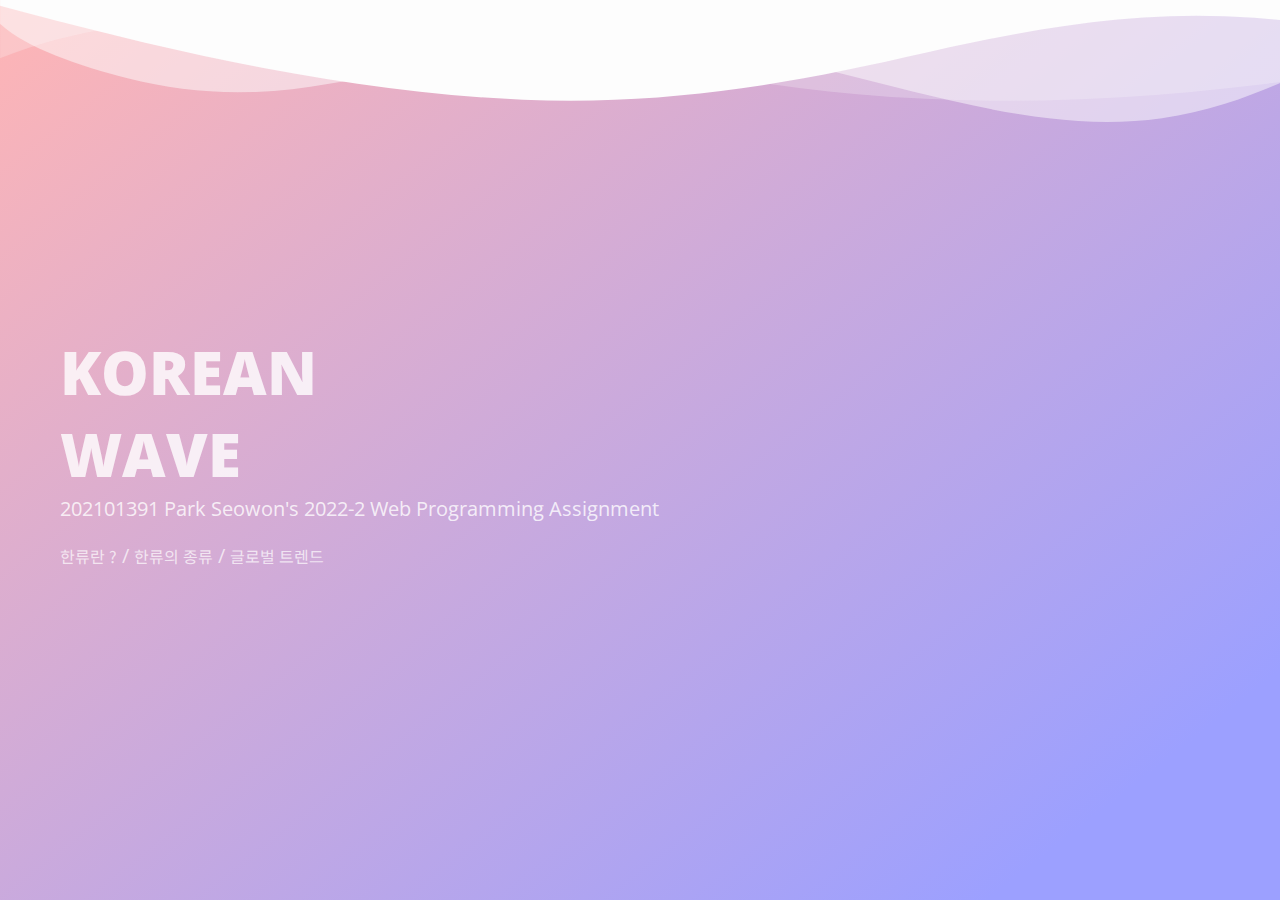
==== index.html @ 08f453ba "[add] index page, what page" ====
<!DOCTYPE html>
<html lang="en">
<head>
    <meta charset="UTF-8">
    <meta http-equiv="X-UA-Compatible" content="IE=edge">
    <meta name="viewport" content="width=device-width, initial-scale=1.0">
    <title>Korean Wave</title>
    <link rel="preconnect" href="https://fonts.googleapis.com">
    <link rel="preconnect" href="https://fonts.gstatic.com" crossorigin>
    <link href="https://fonts.googleapis.com/css2?family=Noto+Sans+KR:wght@100;300;400;500;700;900&family=Open+Sans:ital,wght@0,300;0,400;0,500;0,600;0,700;0,800;1,300;1,400;1,500;1,600;1,700;1,800&display=swap" rel="stylesheet">

    <link rel="stylesheet" href="/css/index.css">
    <link rel="stylesheet" href="/css/main.css">
</head>
<body>
    <div class="custom-shape-divider-top-1668397205">
        <svg data-name="Layer 1" xmlns="http://www.w3.org/2000/svg" viewBox="0 0 1200 120" preserveAspectRatio="none">
            <path d="M0,0V46.29c47.79,22.2,103.59,32.17,158,28,70.36-5.37,136.33-33.31,206.8-37.5C438.64,32.43,512.34,53.67,583,72.05c69.27,18,138.3,24.88,209.4,13.08,36.15-6,69.85-17.84,104.45-29.34C989.49,25,1113-14.29,1200,52.47V0Z" opacity=".25" class="shape-fill"></path>
            <path d="M0,0V15.81C13,36.92,27.64,56.86,47.69,72.05,99.41,111.27,165,111,224.58,91.58c31.15-10.15,60.09-26.07,89.67-39.8,40.92-19,84.73-46,130.83-49.67,36.26-2.85,70.9,9.42,98.6,31.56,31.77,25.39,62.32,62,103.63,73,40.44,10.79,81.35-6.69,119.13-24.28s75.16-39,116.92-43.05c59.73-5.85,113.28,22.88,168.9,38.84,30.2,8.66,59,6.17,87.09-7.5,22.43-10.89,48-26.93,60.65-49.24V0Z" opacity=".5" class="shape-fill"></path>
            <path d="M0,0V5.63C149.93,59,314.09,71.32,475.83,42.57c43-7.64,84.23-20.12,127.61-26.46,59-8.63,112.48,12.24,165.56,35.4C827.93,77.22,886,95.24,951.2,90c86.53-7,172.46-45.71,248.8-84.81V0Z" class="shape-fill"></path>
        </svg>
    </div>
    <section>
        <main>
            <h1 id="tit1">KOREAN</h1>
            <h1 id="tit2">WAVE</h1>
            <div>
                202101391 Park Seowon's 2022-2 Web Programming Assignment 
            </div>
        </main>
        <nav>
            <a href="what.html" class="ko">한류란 ?</a> /
            <a href="#" class="ko">한류의 종류</a> /
            <a href="#" class="ko">글로벌 트렌드</a>
        </nav>
        <!-- <img src="/img/offload(1).svg"> -->
    </section>
    
</body>
</html>
---- css/index.css ----
*{
    margin: 0
}
html, body{
    width: 100%;
    font-size: 20px;
    height: 100%;
}

.ko{
    font-family: 'Noto Sans KR', sans-serif;
}

body{
    background: rgb(255,181,181);
    background: linear-gradient(142deg, rgba(255,181,181,1) 0%, rgba(156,160,255,1) 88%);
    font-family: 'Open Sans', sans-serif;
}

.custom-shape-divider-top-1668397104 {
    position: absolute;
    top: 0;
    left: 0;
    width: 100%;
    overflow: hidden;
    line-height: 0;
}

.custom-shape-divider-top-1668397205 {
    position: absolute;
    top: 0;
    left: 0;
    width: 100%;
    overflow: hidden;
    line-height: 0;
}

.custom-shape-divider-top-1668397205 svg {
    position: relative;
    display: block;
    width: calc(197% + 1.3px);
    height: 133px;
    transform: rotateY(180deg);
}

.custom-shape-divider-top-1668397205 .shape-fill {
    fill: #FDFDFD;
}

section{
    color: rgba(255, 255, 255,.8);
    height: 100%;
    display: flex;
    flex-direction: column;;
    justify-content: center;
    padding: 0 3rem;
}

nav{
    margin-top: 1rem;
    color: rgba(255, 255, 255,.7);
}
nav a,
nav a:visited{
    color: rgba(255, 255, 255,.7);
    text-decoration: none;
    font-size: .8rem;
}
nav a:hover{
    color:rgba(255, 255, 255)
}

#tit1, #tit2{
    font-size: 3rem;
    font-weight: 800;
}
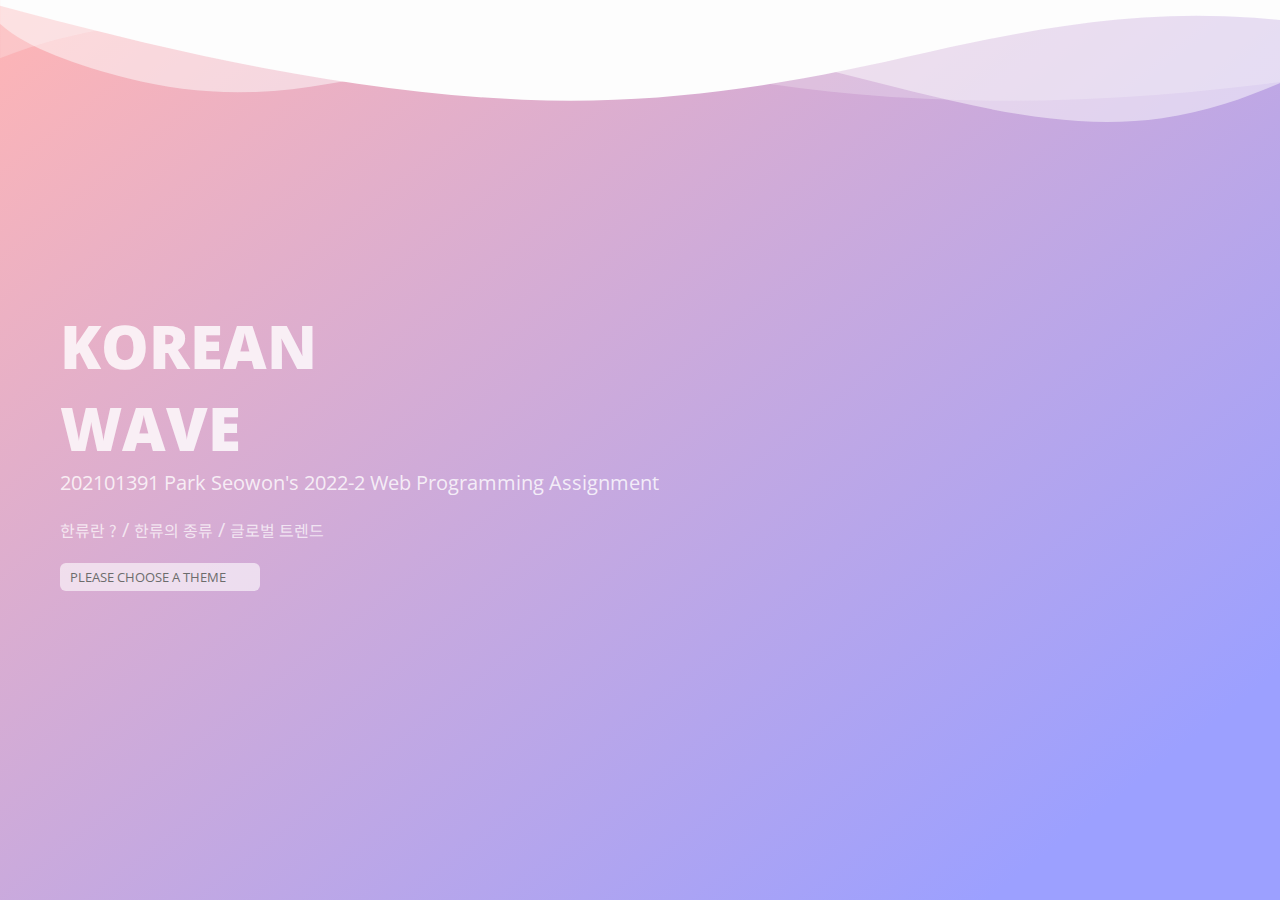
==== commit f9239ffc: "[add] toggle js" ====
--- a/index.html
+++ b/index.html
@@ -10,7 +10,7 @@
     <link href="https://fonts.googleapis.com/css2?family=Noto+Sans+KR:wght@100;300;400;500;700;900&family=Open+Sans:ital,wght@0,300;0,400;0,500;0,600;0,700;0,800;1,300;1,400;1,500;1,600;1,700;1,800&display=swap" rel="stylesheet">
 
     <link rel="stylesheet" href="/css/index.css">
-    <link rel="stylesheet" href="/css/main.css">
+    <link rel="stylesheet" href="/css/select.css">
 </head>
 <body>
     <div class="custom-shape-divider-top-1668397205">
@@ -30,11 +30,18 @@
         </main>
         <nav>
             <a href="what.html" class="ko">한류란 ?</a> /
-            <a href="#" class="ko">한류의 종류</a> /
-            <a href="#" class="ko">글로벌 트렌드</a>
+            <a href="sep.html" class="ko">한류의 종류</a> /
+            <a href="global.html" class="ko">글로벌 트렌드</a>
         </nav>
-        <!-- <img src="/img/offload(1).svg"> -->
+        <div class="select">
+            <button class="theme">PLEASE CHOOSE A THEME</button>
+            <ul class="listbox" id="listbox">
+                <li><button class="option">Plain</button></li>
+                <li><button class="option">Dark</button></li>
+                <li><button class="option">Korea</button></li>
+            </ul>
+        </div>
     </section>
-    
+    <script src="/js/toggle.js"></script>
 </body>
 </html>--- a/css/select.css
+++ b/css/select.css
@@ -0,0 +1,47 @@
+ul, button{
+    margin: 0;
+    padding: 0;
+}
+
+.theme{
+    font-family: 'Open Sans', sans-serif;
+    text-align: left;
+    margin-top: 1rem; margin-bottom: .2rem;
+    line-height: 1rem;
+    padding: .2rem .5rem;
+    width: 10rem;
+    background-color: rgb(255, 255, 255, .6);
+    color: rgb(108, 108, 108);
+    border: 0;
+    border-radius: .3rem;
+}
+.theme:focus{
+    border: 1px solid #7a7a7a;
+}
+
+.option{
+    color: rgb(129, 129, 129);
+    width: 10rem;
+    border-radius: .3rem;
+    text-align: left;
+    background: rgb(255, 255, 255, .4);
+    border: none;
+    line-height: 1rem;
+    padding: .2rem .5rem;
+    margin: .2rem 0;
+    box-sizing: border-box;
+}
+
+.option:hover{
+    background: #ffffff;
+    box-sizing: border-box;
+}
+
+.listbox{
+    display: none;
+
+}
+.select.active .listbox {
+    display:initial;
+    list-style: none;
+}
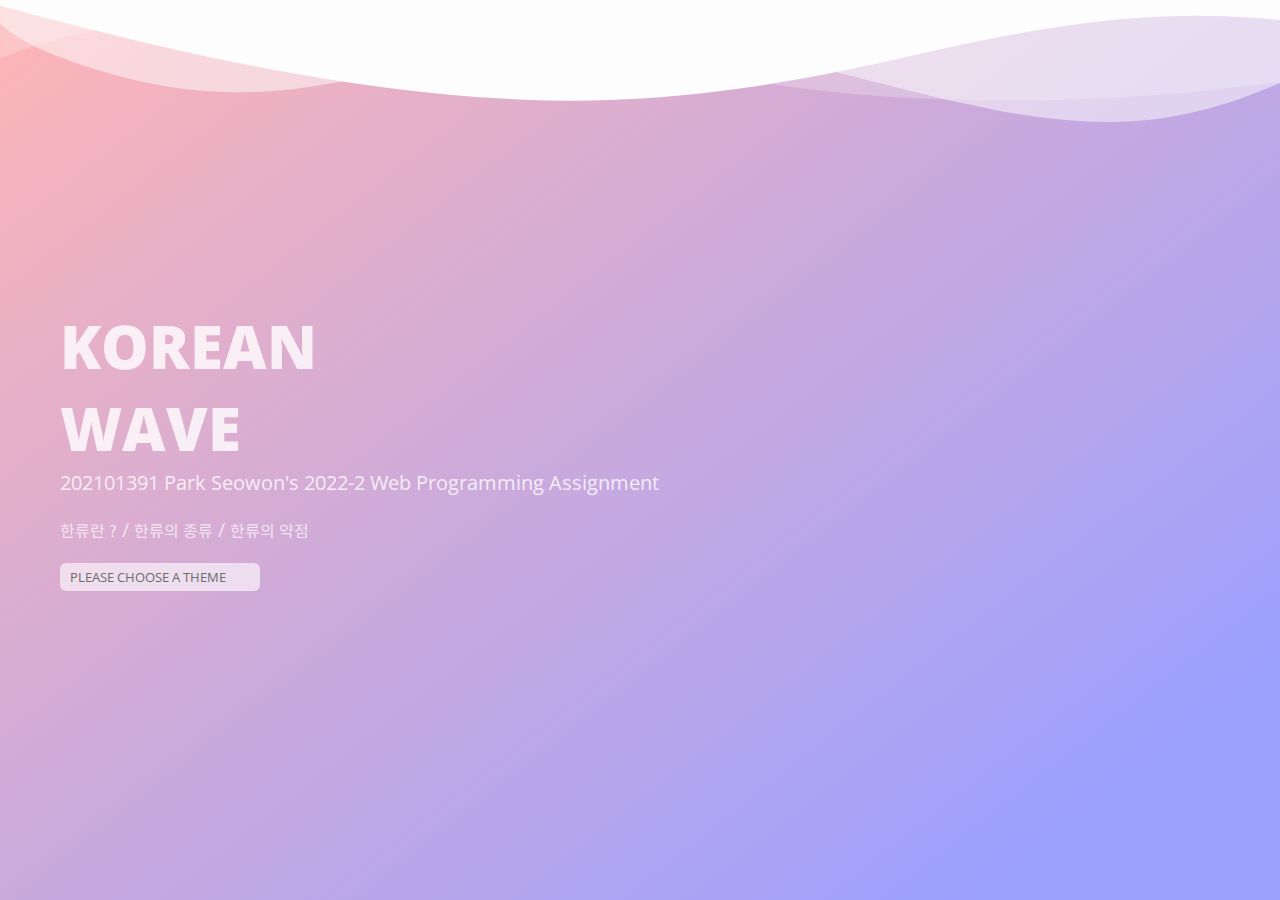
==== commit 97a9cbdd: "[update] content" ====
--- a/index.html
+++ b/index.html
@@ -9,8 +9,8 @@
     <link rel="preconnect" href="https://fonts.gstatic.com" crossorigin>
     <link href="https://fonts.googleapis.com/css2?family=Noto+Sans+KR:wght@100;300;400;500;700;900&family=Open+Sans:ital,wght@0,300;0,400;0,500;0,600;0,700;0,800;1,300;1,400;1,500;1,600;1,700;1,800&display=swap" rel="stylesheet">
 
-    <link rel="stylesheet" href="/css/index.css">
-    <link rel="stylesheet" href="/css/select.css">
+    <link rel="stylesheet" href="index.css">
+    <link rel="stylesheet" href="select.css">
 </head>
 <body>
     <div class="custom-shape-divider-top-1668397205">
@@ -31,7 +31,7 @@
         <nav>
             <a href="what.html" class="ko">한류란 ?</a> /
             <a href="sep.html" class="ko">한류의 종류</a> /
-            <a href="global.html" class="ko">글로벌 트렌드</a>
+            <a href="global.html" class="ko">한류의 약점</a>
         </nav>
         <div class="select">
             <button class="theme">PLEASE CHOOSE A THEME</button>
@@ -42,6 +42,6 @@
             </ul>
         </div>
     </section>
-    <script src="/js/toggle.js"></script>
+    <script src="toggle.js"></script>
 </body>
 </html>--- a/index.css
+++ b/index.css
@@ -0,0 +1,76 @@
+*{
+    margin: 0
+}
+html, body{
+    width: 100%;
+    font-size: 20px;
+    height: 100%;
+}
+
+.ko{
+    font-family: 'Noto Sans KR', sans-serif;
+}
+
+body{
+    background: rgb(255,181,181);
+    background: linear-gradient(142deg, rgba(255,181,181,1) 0%, rgba(156,160,255,1) 88%);
+    font-family: 'Open Sans', sans-serif;
+}
+
+.custom-shape-divider-top-1668397104 {
+    position: absolute;
+    top: 0;
+    left: 0;
+    width: 100%;
+    overflow: hidden;
+    line-height: 0;
+}
+
+.custom-shape-divider-top-1668397205 {
+    position: absolute;
+    top: 0;
+    left: 0;
+    width: 100%;
+    overflow: hidden;
+    line-height: 0;
+}
+
+.custom-shape-divider-top-1668397205 svg {
+    position: relative;
+    display: block;
+    width: calc(197% + 1.3px);
+    height: 133px;
+    transform: rotateY(180deg);
+}
+
+.custom-shape-divider-top-1668397205 .shape-fill {
+    fill: #FDFDFD;
+}
+
+section{
+    color: rgba(255, 255, 255,.8);
+    height: 100%;
+    display: flex;
+    flex-direction: column;;
+    justify-content: center;
+    padding: 0 3rem;
+}
+
+nav{
+    margin-top: 1rem;
+    color: rgba(255, 255, 255,.7);
+}
+nav a,
+nav a:visited{
+    color: rgba(255, 255, 255,.7);
+    text-decoration: none;
+    font-size: .8rem;
+}
+nav a:hover{
+    color:rgba(255, 255, 255)
+}
+
+#tit1, #tit2{
+    font-size: 3rem;
+    font-weight: 800;
+}
--- a/select.css
+++ b/select.css
@@ -0,0 +1,47 @@
+ul, button{
+    margin: 0;
+    padding: 0;
+}
+
+.theme{
+    font-family: 'Open Sans', sans-serif;
+    text-align: left;
+    margin-top: 1rem; margin-bottom: .2rem;
+    line-height: 1rem;
+    padding: .2rem .5rem;
+    width: 10rem;
+    background-color: rgb(255, 255, 255, .6);
+    color: rgb(108, 108, 108);
+    border: 0;
+    border-radius: .3rem;
+}
+.theme:focus{
+    border: 1px solid #7a7a7a;
+}
+
+.option{
+    color: rgb(129, 129, 129);
+    width: 10rem;
+    border-radius: .3rem;
+    text-align: left;
+    background: rgba(255, 255, 255, .4);
+    border: none;
+    line-height: 1rem;
+    padding: .2rem .5rem;
+    margin: .2rem 0;
+    box-sizing: border-box;
+}
+
+.option:hover{
+    background: #ffffff;
+    box-sizing: border-box;
+}
+
+.listbox{
+    display: none;
+
+}
+.select.active .listbox {
+    display:initial;
+    list-style: none;
+}
